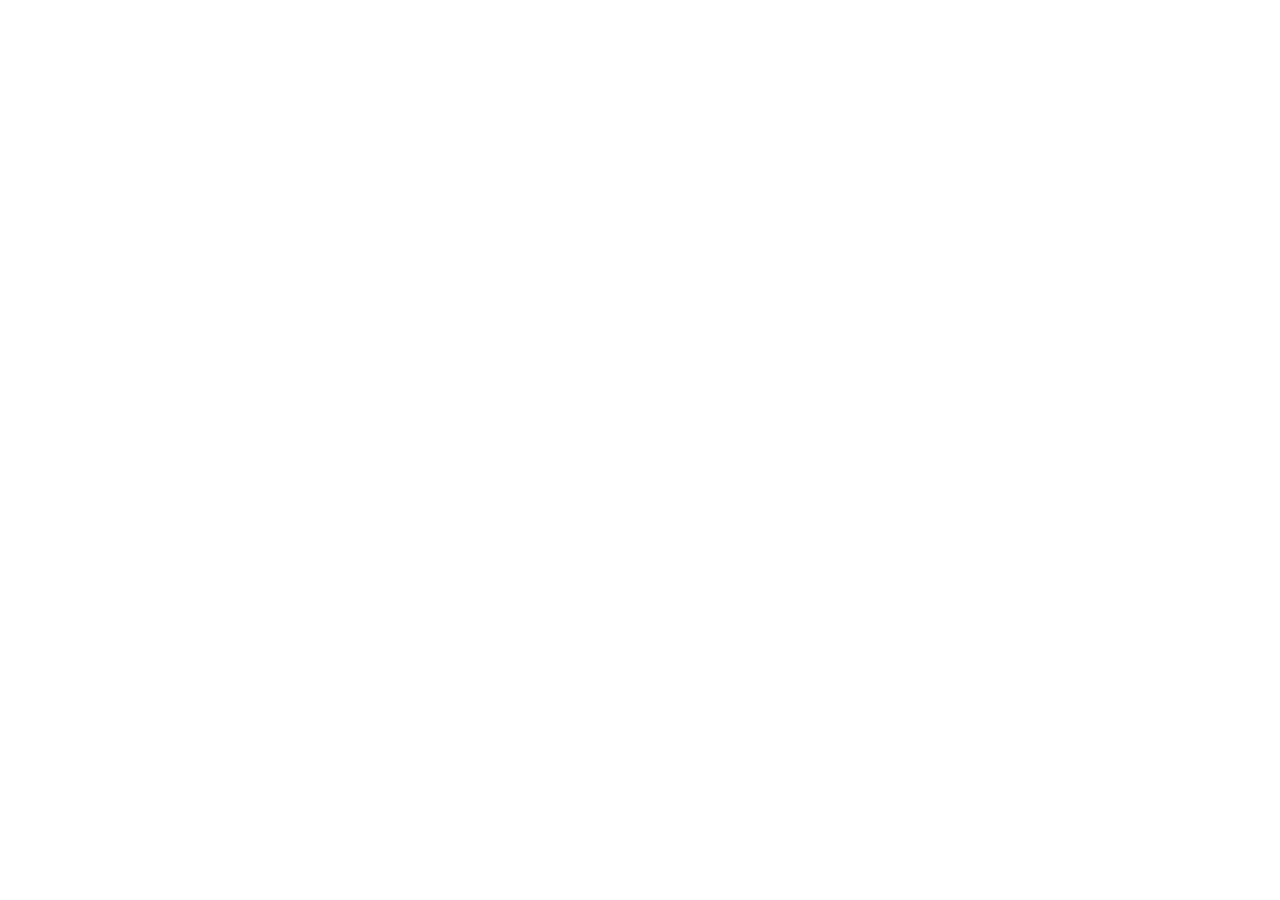
==== netlify-move/index.html @ c77518e9 "Netlify kapandı: eski adres kaydı yeni adrese taşıyor - zerotrust-game.netlify.app artık oyunu yayın" ====
<!doctype html>
<html lang="tr">
<head>
  <meta charset="utf-8" />
  <meta name="viewport" content="width=device-width, initial-scale=1" />
  <meta name="robots" content="noindex" />
  <title>Zero Trust taşındı</title>
  <link rel="canonical" href="https://zerotrust.studymode.fun/" />
  <style>
    html, body { height: 100%; margin: 0; background: #060607; color: #ece8df; font: 16px/1.5 ui-monospace, Menlo, Consolas, monospace; }
    body { display: grid; place-items: center; text-align: center; padding: 16px; box-sizing: border-box; }
    b { color: #c8ff3d; }
    a { color: #c8ff3d; }
  </style>
</head>
<body>
  <main>
    <p><b>Zero Trust</b> taşındı / moved.</p>
    <p>İlerlemen de seninle geliyor… / Bringing your progress along…</p>
    <p><a id="go" href="https://zerotrust.studymode.fun/">zerotrust.studymode.fun</a></p>
  </main>
  <script>
    // Bu adresteki kaydı okuyup yeni adrese taşır (yeni site #import= ile alır ve kendi kaydıyla birleştirir)
    (function () {
      var target = 'https://zerotrust.studymode.fun/';
      try {
        var k = 'zt.save.v4', s = localStorage.getItem(k);
        if (!s) { k = 'zt.save.v3'; s = localStorage.getItem(k); }
        if (s) {
          var json = JSON.stringify({ k: k, s: s });
          var b64 = btoa(unescape(encodeURIComponent(json))).replace(/\+/g, '-').replace(/\//g, '_').replace(/=+$/, '');
          target += '#import=' + b64;
        }
      } catch (e) {}
      document.getElementById('go').href = target;
      location.replace(target);
    })();
  </script>
</body>
</html>
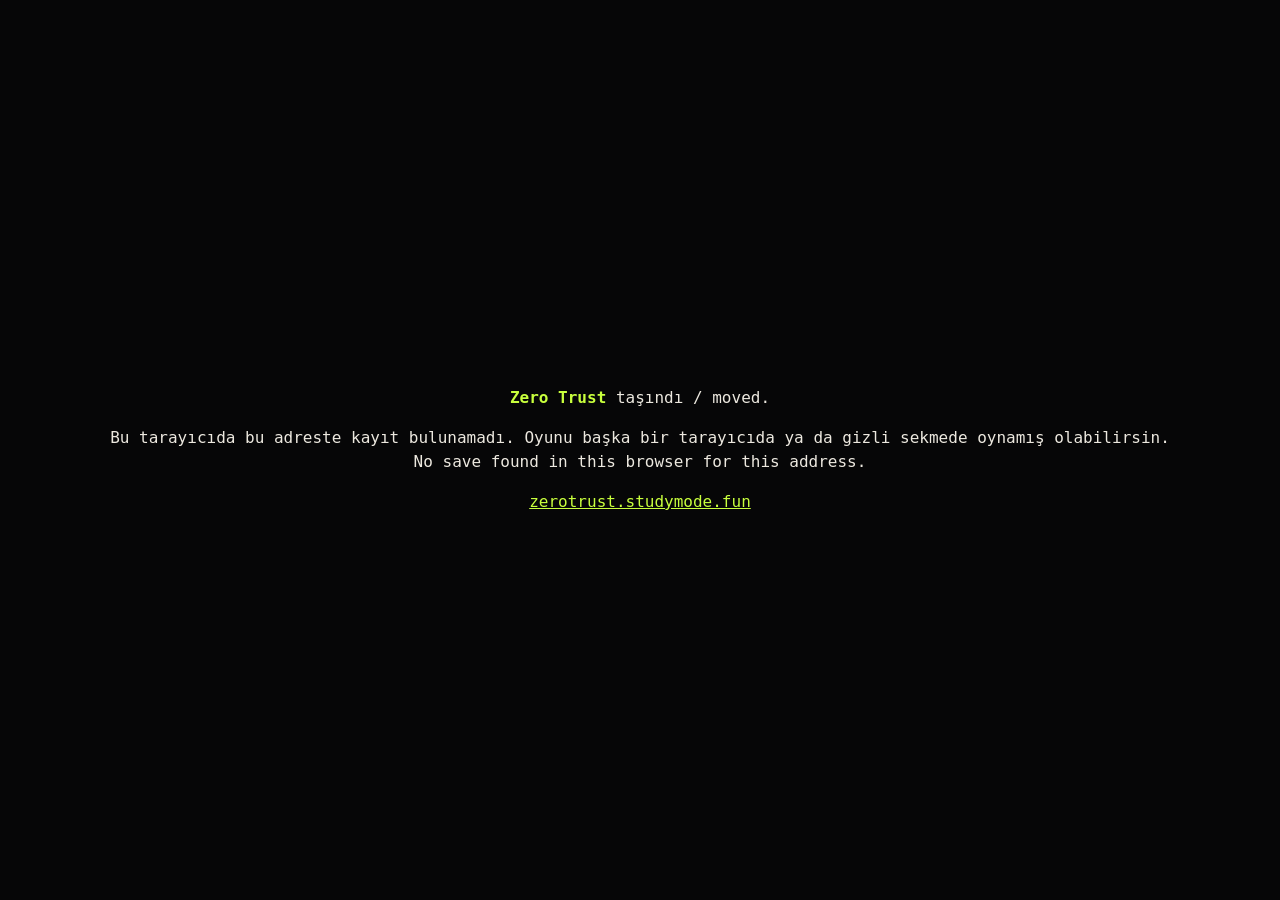
==== commit 23dfc563: "Bütün bölümler açık, 3 yıldız; kayıt taşıma sağlamlaştı - Kilit yok: haritada her bölüm oynanabilir." ====
--- a/netlify-move/index.html
+++ b/netlify-move/index.html
@@ -16,13 +16,14 @@
 <body>
   <main>
     <p><b>Zero Trust</b> taşındı / moved.</p>
-    <p>İlerlemen de seninle geliyor… / Bringing your progress along…</p>
+    <p id="msg">İlerlemen de seninle geliyor… / Bringing your progress along…</p>
     <p><a id="go" href="https://zerotrust.studymode.fun/">zerotrust.studymode.fun</a></p>
   </main>
   <script>
     // Bu adresteki kaydı okuyup yeni adrese taşır (yeni site #import= ile alır ve kendi kaydıyla birleştirir)
     (function () {
       var target = 'https://zerotrust.studymode.fun/';
+      var found = false;
       try {
         var k = 'zt.save.v4', s = localStorage.getItem(k);
         if (!s) { k = 'zt.save.v3'; s = localStorage.getItem(k); }
@@ -30,10 +31,15 @@
           var json = JSON.stringify({ k: k, s: s });
           var b64 = btoa(unescape(encodeURIComponent(json))).replace(/\+/g, '-').replace(/\//g, '_').replace(/=+$/, '');
           target += '#import=' + b64;
+          found = true;
         }
       } catch (e) {}
       document.getElementById('go').href = target;
-      location.replace(target);
+      if (found) { location.replace(target); return; }
+      // Kayıt yoksa sessizce gönderme: ne olduğunu göster
+      document.getElementById('msg').innerHTML =
+        'Bu tarayıcıda bu adreste kayıt bulunamadı. Oyunu başka bir tarayıcıda ya da gizli sekmede oynamış olabilirsin.<br>' +
+        'No save found in this browser for this address.';
     })();
   </script>
 </body>
